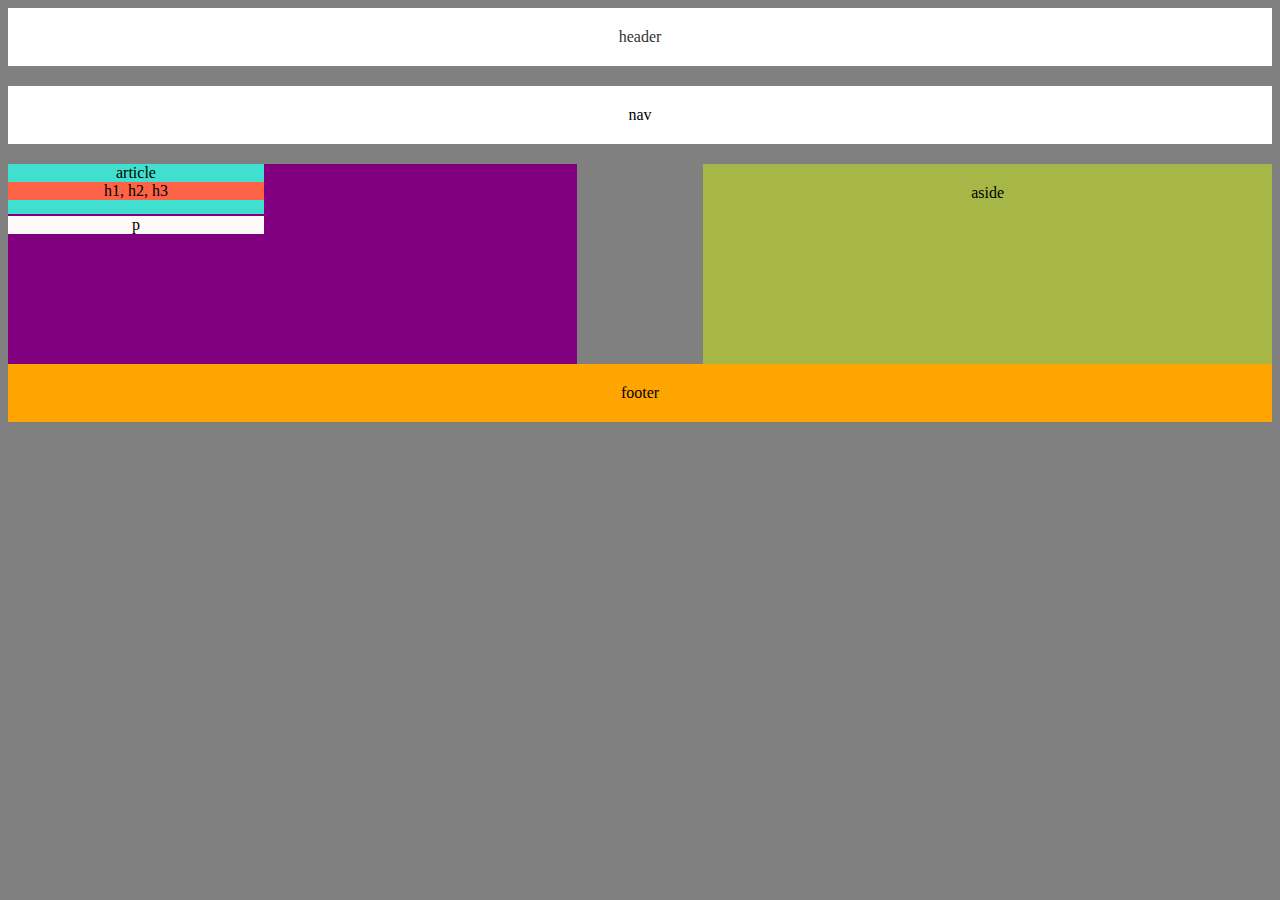
==== index.html @ 0e81952f "start on easier h.w" ====
<!DOCTYPE html>
<html lang="en">
<head>

    
    <meta charset="UTF-8">
    <meta name="viewport" content="width=device-width, initial-scale=1.0">
    <meta http-equiv="X-UA-Compatible" content="ie=edge">
    <title>Document</title>
    <link rel="stylesheet" href="style.css">
</head>
<body>

       <header>header</header> 

        <div class="nav">nav</div>

        
            

        <div class="section">

            <div class="article">
                article
                <div class="h">h1, h2, h3 </div>

                <div class="p"> <p>p</p></div>
            </div>

        </div>

       
    <div class="aside">aside</div>

<div>
    <footer>footer</footer>
</div>

</body>
</html>
---- style.css ----
* {
    box-sizing: border-box;
    text-align: center;
}

header {
    padding: 20px;
    margin-bottom: 20px;
    color: #333;
    background: white;
  }

  .nav {
      padding: 20px;
      margin-bottom: 20px;
      background-color: white;
      
  }

  body { 
      background-color: gray; 
      
  }

  footer {
      margin-bottom: 20px; 
    padding: 20px;
    clear: both;
    background: #FFA500;
    
  }
  
  .article {
      background-color: turquoise;
      float: left;
      width: 45%;
      height: 50px;
    background-position: center;
      
      
    
  }
 
  .h { background-color: tomato;}

  .p { background-color: snow;}

  .aside { background-color: seagreen;
         float: right;
        width: 45%;
        height: 200px;
        padding: 20px;
        margin-left: 30px;
        text-decoration-color: white;
        background: #a6b747;
       
      }

.section {
    background-color: purple;
    width:  45%;
    float: left;
    height: 50px;
    height: 200px;
}
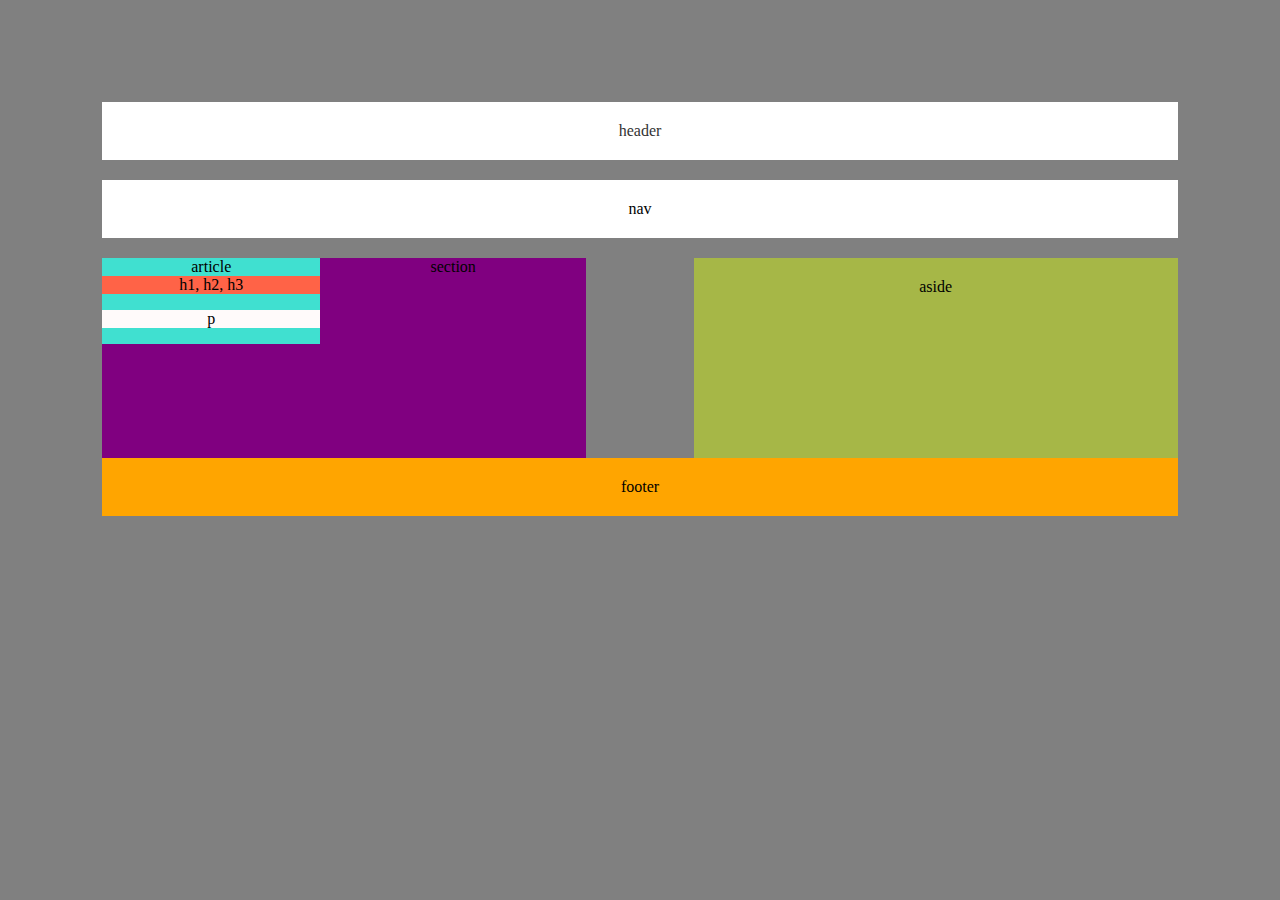
==== commit 7464e017: "centered everything on easy h.w" ====
--- a/index.html
+++ b/index.html
@@ -18,7 +18,7 @@
         
             
 
-        <div class="section">
+        <div class="section">section
 
             <div class="article">
                 article
--- a/style.css
+++ b/style.css
@@ -19,6 +19,7 @@
 
   body { 
       background-color: gray; 
+      margin: 8%;
       
   }
 
@@ -34,7 +35,6 @@
       background-color: turquoise;
       float: left;
       width: 45%;
-      height: 50px;
     background-position: center;
       
       
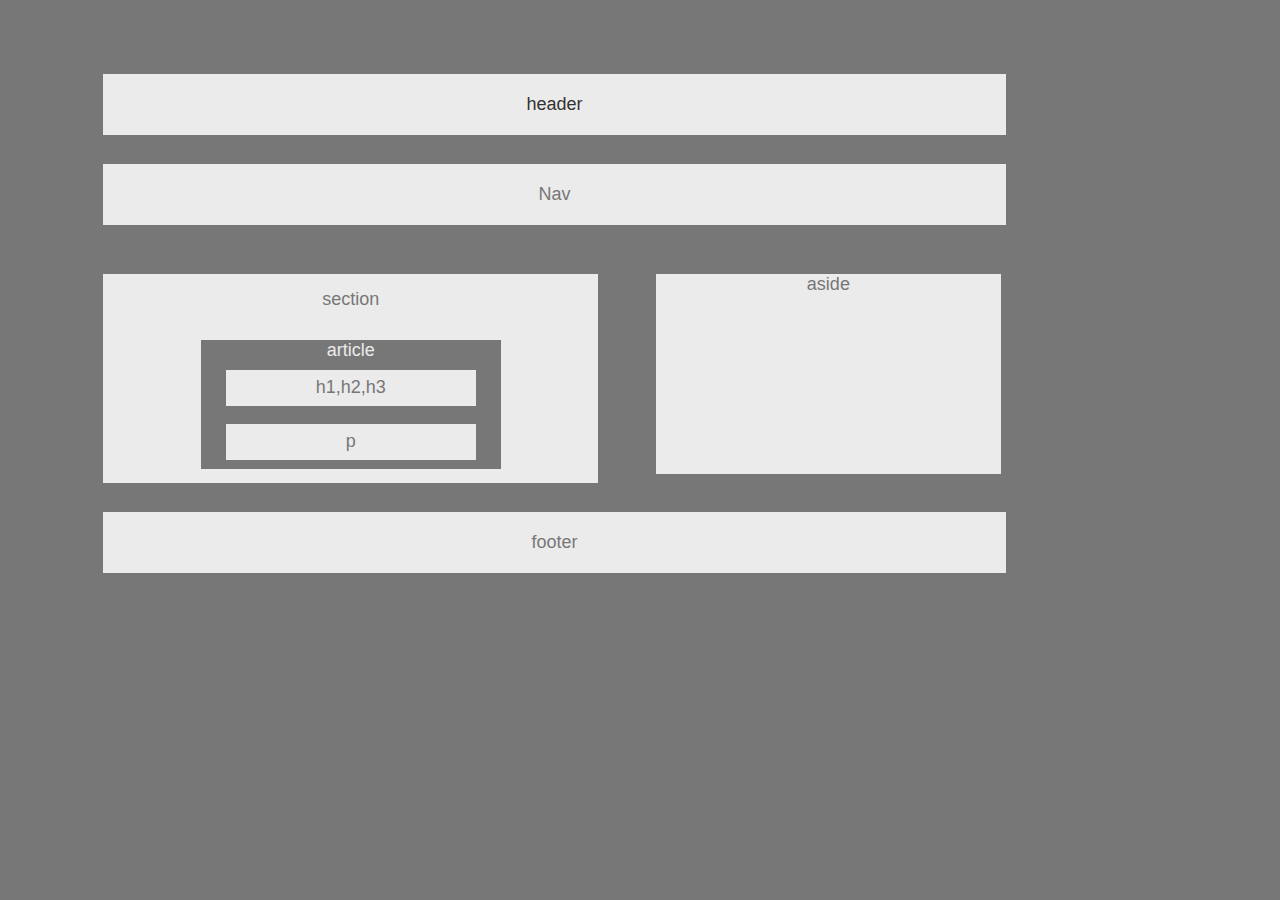
==== commit cf0cc3cc: "finished the easy H.w" ====
--- a/index.html
+++ b/index.html
@@ -1,40 +1,41 @@
 <!DOCTYPE html>
 <html lang="en">
+
 <head>
 
-    
+
     <meta charset="UTF-8">
     <meta name="viewport" content="width=device-width, initial-scale=1.0">
     <meta http-equiv="X-UA-Compatible" content="ie=edge">
-    <title>Document</title>
+    <title>easier-layout H.W</title>
     <link rel="stylesheet" href="style.css">
 </head>
+
 <body>
+    <header>header</header>
+    <nav>Nav</nav>
 
-       <header>header</header> 
+    <div class="section">
+        <p>section</p>
 
-        <div class="nav">nav</div>
+        <div class="article">
+            article
 
-        
-            
-
-        <div class="section">section
-
-            <div class="article">
-                article
-                <div class="h">h1, h2, h3 </div>
-
-                <div class="p"> <p>p</p></div>
+            <div class="h">
+                <p>h1,h2,h3</p>
             </div>
 
+            <div class="p">
+                <p>p</p>
+            </div>
         </div>
 
-       
-    <div class="aside">aside</div>
+    </div>
 
-<div>
-    <footer>footer</footer>
-</div>
+    <div class="aside">aside
+    </div>
+    
+    <footer> footer </footer>
+</body>
 
-</body>
 </html>--- a/style.css
+++ b/style.css
@@ -1,65 +1,68 @@
 * {
     box-sizing: border-box;
     text-align: center;
-}
+    margin: 3%;
+    }
 
 header {
     padding: 20px;
     margin-bottom: 20px;
     color: #333;
-    background: white;
-  }
+    background: #ebebeb;
+    }
 
-  .nav {
+nav {
       padding: 20px;
       margin-bottom: 20px;
-      background-color: white;
+      background: #ebebeb;
       
-  }
+    }
 
-  body { 
-      background-color: gray; 
-      margin: 8%;
-      
-  }
+body { 
+     font-family: 'Arial', 'Helvetica Neue', Helvetica, sans-serif;
+     color: #777;
+     background: #777;
+     width: 960px;
+     font-size: 18px;
+     }
 
-  footer {
-      margin-bottom: 20px; 
+footer {
+     
+    background: #ebebeb;
+    clear: both;
     padding: 20px;
-    clear: both;
-    background: #FFA500;
-    
-  }
+    margin-bottom: 20px;
+    }
   
-  .article {
-      background-color: turquoise;
-      float: left;
-      width: 45%;
-    background-position: center;
-      
-      
-    
-  }
+.article {
+    color: #ebebeb;
+    background: #777;
+    width: 300px;
+    display: inline-table;
+    }
  
-  .h { background-color: tomato;}
+.h { color: #777;
+     background: #ebebeb;
+     display: inline-table;
+     width: 250px; 
+    }
 
-  .p { background-color: snow;}
+.p { color: #777;
+    background: #ebebeb;
+    display: inline-table;
+    width: 250px;
+    }
 
-  .aside { background-color: seagreen;
-         float: right;
-        width: 45%;
-        height: 200px;
-        padding: 20px;
-        margin-left: 30px;
-        text-decoration-color: white;
-        background: #a6b747;
-       
-      }
+.aside { 
+    float: left;
+    width: 345px;
+    height: 200px;
+    background: #ebebeb;
+    }
 
 .section {
-    background-color: purple;
-    width:  45%;
+    background: #ebebeb;
+    width: 495px; 
     float: left;
-    height: 50px;
-    height: 200px;
-}
+    }
+ 
